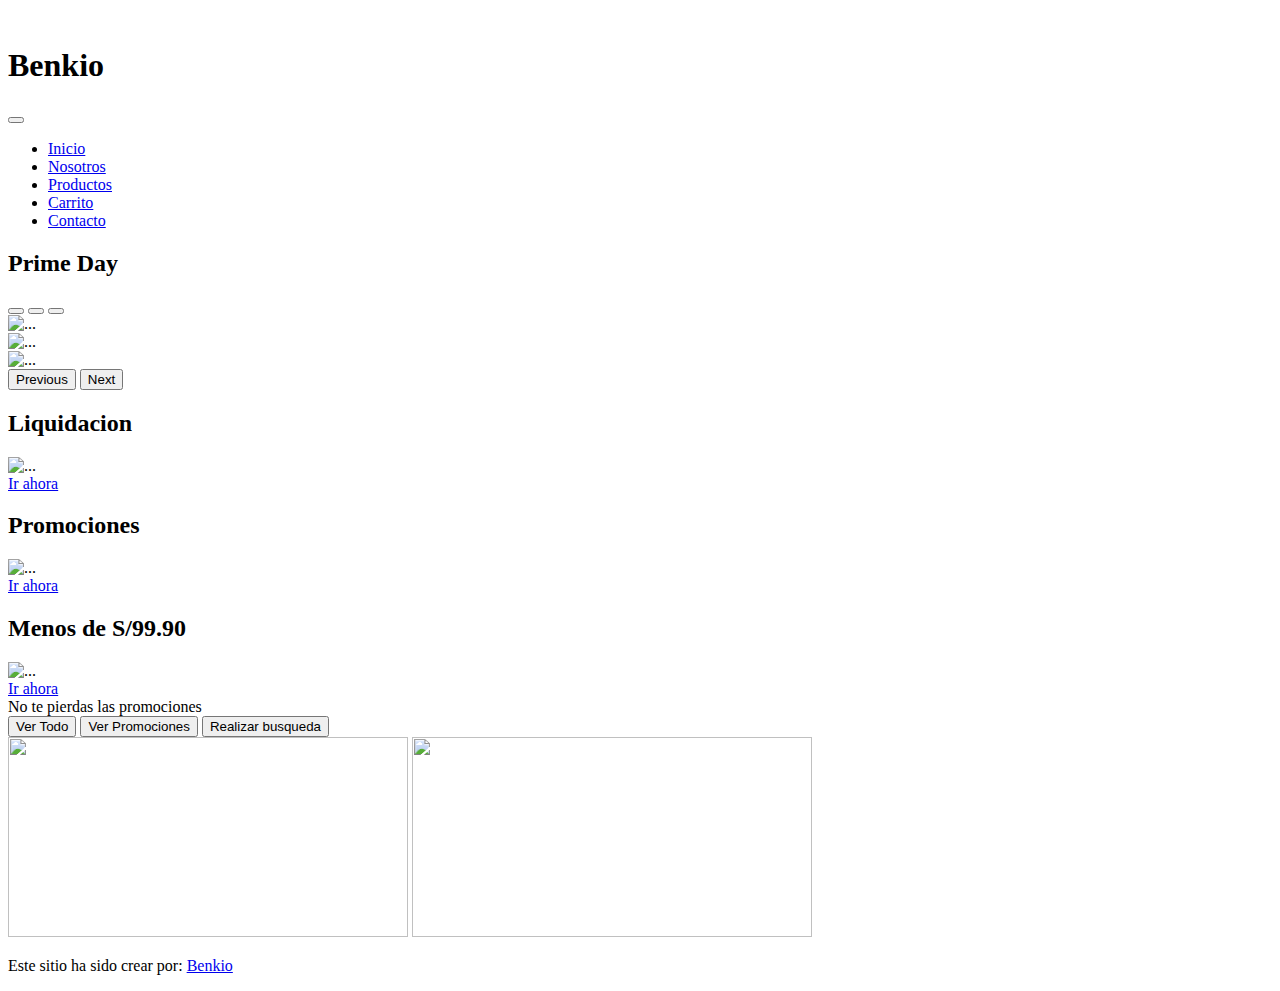
==== index.html @ 74c355e3 "modifique menu nav" ====
<!DOCTYPE html>

<html lang="en">

<head>

    <meta charset="UTF-8">
    <meta http-equiv="X-UA-Compatible" content="IE=edge">
    <meta name="viewport" content="width=device-width, initial-scale=1.0">

    <title>Benkio Tienda oficial</title>

    <link href="https://cdn.jsdelivr.net/npm/bootstrap@5.1.3/dist/css/bootstrap.min.css" rel="stylesheet" integrity="sha384-1BmE4kWBq78iYhFldvKuhfTAU6auU8tT94WrHftjDbrCEXSU1oBoqyl2QvZ6jIW3" crossorigin="anonymous">

    <link rel="shortcut icon" href="./imagenes/favicon.ico">

    <link rel="stylesheet" href="estilos.css">
</head>


<body>
    <main id="gridHome">
    <header class="headerFlex">
        <img src="imagenes/favicon.ico" class="logoHeader" alt="">
        <h1> Benkio</h1>
    </header>



    <nav class="navbar navbar-expand-lg navbar-light bg-light>
        
        <div class="container-fluid">
            <button class="navbar-toggler" type="button" data-bs-toggle="collapse" data-bs-target="#navbarNav" aria-controls="navbarNav" aria-expanded="false" aria-label="Toggle navigation">
              <span class="navbar-toggler-icon"></span>
            </button>
            <div class="collapse navbar-collapse" id="navbarNav">
              <ul class="navbar-nav">
                <li class="nav-item">
                  <a class="nav-link active" aria-current="page" href="./index.html">Inicio</a>
                </li>
                <li class="nav-item">
                  <a class="nav-link active" href="./paginas/Nosotros.html">Nosotros</a>
                </li>
                <li class="nav-item">
                  <a class="nav-link active" href="./paginas/Productos.html">Productos</a>
                </li>
                <li class="nav-item">
                    <a class="nav-link active" href="./paginas/Carrito.html">Carrito</a>
                  </li>
                  <li class="nav-item">
                    <a class="nav-link active" href="./paginas/contacto.html">Contacto</a>
                  </li>
              </ul>
            </div>
          </div>

    </nav>

    
        
        <section id="productos"  class="caja flexProductos">

            
            <article>
                <h2>Prime Day</h2>

               
            <div id="carouselExampleIndicators" class="carousel slide" data-bs-ride="carousel">
                <div class="carousel-indicators">
                  <button type="button" data-bs-target="#carouselExampleIndicators" data-bs-slide-to="0" class="active" aria-current="true" aria-label="Slide 1"></button>
                  <button type="button" data-bs-target="#carouselExampleIndicators" data-bs-slide-to="1" aria-label="Slide 2"></button>
                  <button type="button" data-bs-target="#carouselExampleIndicators" data-bs-slide-to="2" aria-label="Slide 3"></button>
                </div>
                <div class="carousel-inner">
                  <div class="carousel-item active">
                    <img src="./imagenes/amaz1.jpg" class="d-block w-100" alt="...">
                  </div>
                  <div class="carousel-item">
                    <img src="./imagenes/amaz3.jpg" class="d-block w-100" alt="...">
                  </div>
                  <div class="carousel-item">
                    <img src="./imagenes/amaz2.jpg" class="d-block w-100" alt="...">
                  </div>
                </div>
                <button class="carousel-control-prev" type="button" data-bs-target="#carouselExampleIndicators" data-bs-slide="prev">
                  <span class="carousel-control-prev-icon" aria-hidden="true"></span>
                  <span class="visually-hidden">Previous</span>
                </button>
                <button class="carousel-control-next" type="button" data-bs-target="#carouselExampleIndicators" data-bs-slide="next">
                  <span class="carousel-control-next-icon" aria-hidden="true"></span>
                  <span class="visually-hidden">Next</span>
                </button>
              </div>

            </article>


    
        </section>
        <section id="servicios"  class="caja flexProductos" >
            <article class="caja4">
                <h2>Liquidacion</h2>
                <div class="card" style="width: 18rem;">
                  <img src="./imagenes/liquidacion.jpeg" class="card-img-top" alt="...">
                  <div class="card-body">

                    <a href="#" class="btn btn-primary">Ir ahora</a>
                  </div>
                </div>

            </article>

            <article class="caja4">
              <h2>Promociones</h2>
              <div class="card" style="width: 18rem;">
                <img src="./imagenes/cmr.jpeg" class="card-img-top" alt="...">
                <div class="card-body">
                  <a href="#" class="btn btn-primary">Ir ahora</a>
                </div>
              </div>

          </article>
          <article class="caja4">
            <h2>Menos de S/99.90</h2>
            <div class="card" style="width: 18rem;">
              <img src="./imagenes/todo.jpeg" class="card-img-top" alt="...">
              <div class="card-body">
                <a href="#" class="btn btn-primary">Ir ahora</a>
              </div>
            </div>

        </article>
          
          

        
        </section>
    
      

        <aside>
    
            <div class="alert alert-success" role="alert">
               No te pierdas las promociones
              </div>
              <div class="spinner-grow text-primary" role="status">
              </div>
              <div class="btn-group" role="group" aria-label="Basic outlined example">
                <button type="button" class="btn btn-outline-primary">Ver Todo</button>
                <button type="button" class="btn btn-outline-primary">Ver Promociones</button>
                <button type="button" class="btn btn-outline-primary">Realizar busqueda</button>
              </div>
            <img class="amaz5" src="./imagenes/ofertas-promociones.png" width="400" height="200" alt="">
            <img class="amaz5" src="./imagenes/compra-por-categoria.png" width="400" height="200" alt="">
        
              
        
        </aside>
    </main>



    <footer>
        <p>Este sitio ha sido crear por: <a href="../Index.html"> Benkio </a></p>
    </footer>

    <script src="https://cdn.jsdelivr.net/npm/@popperjs/core@2.10.2/dist/umd/popper.min.js" integrity="sha384-7+zCNj/IqJ95wo16oMtfsKbZ9ccEh31eOz1HGyDuCQ6wgnyJNSYdrPa03rtR1zdB" crossorigin="anonymous"></script>
    <script src="https://cdn.jsdelivr.net/npm/bootstrap@5.1.3/dist/js/bootstrap.min.js" integrity="sha384-QJHtvGhmr9XOIpI6YVutG+2QOK9T+ZnN4kzFN1RtK3zEFEIsxhlmWl5/YESvpZ13" crossorigin="anonymous"></script>
</body>


</html>
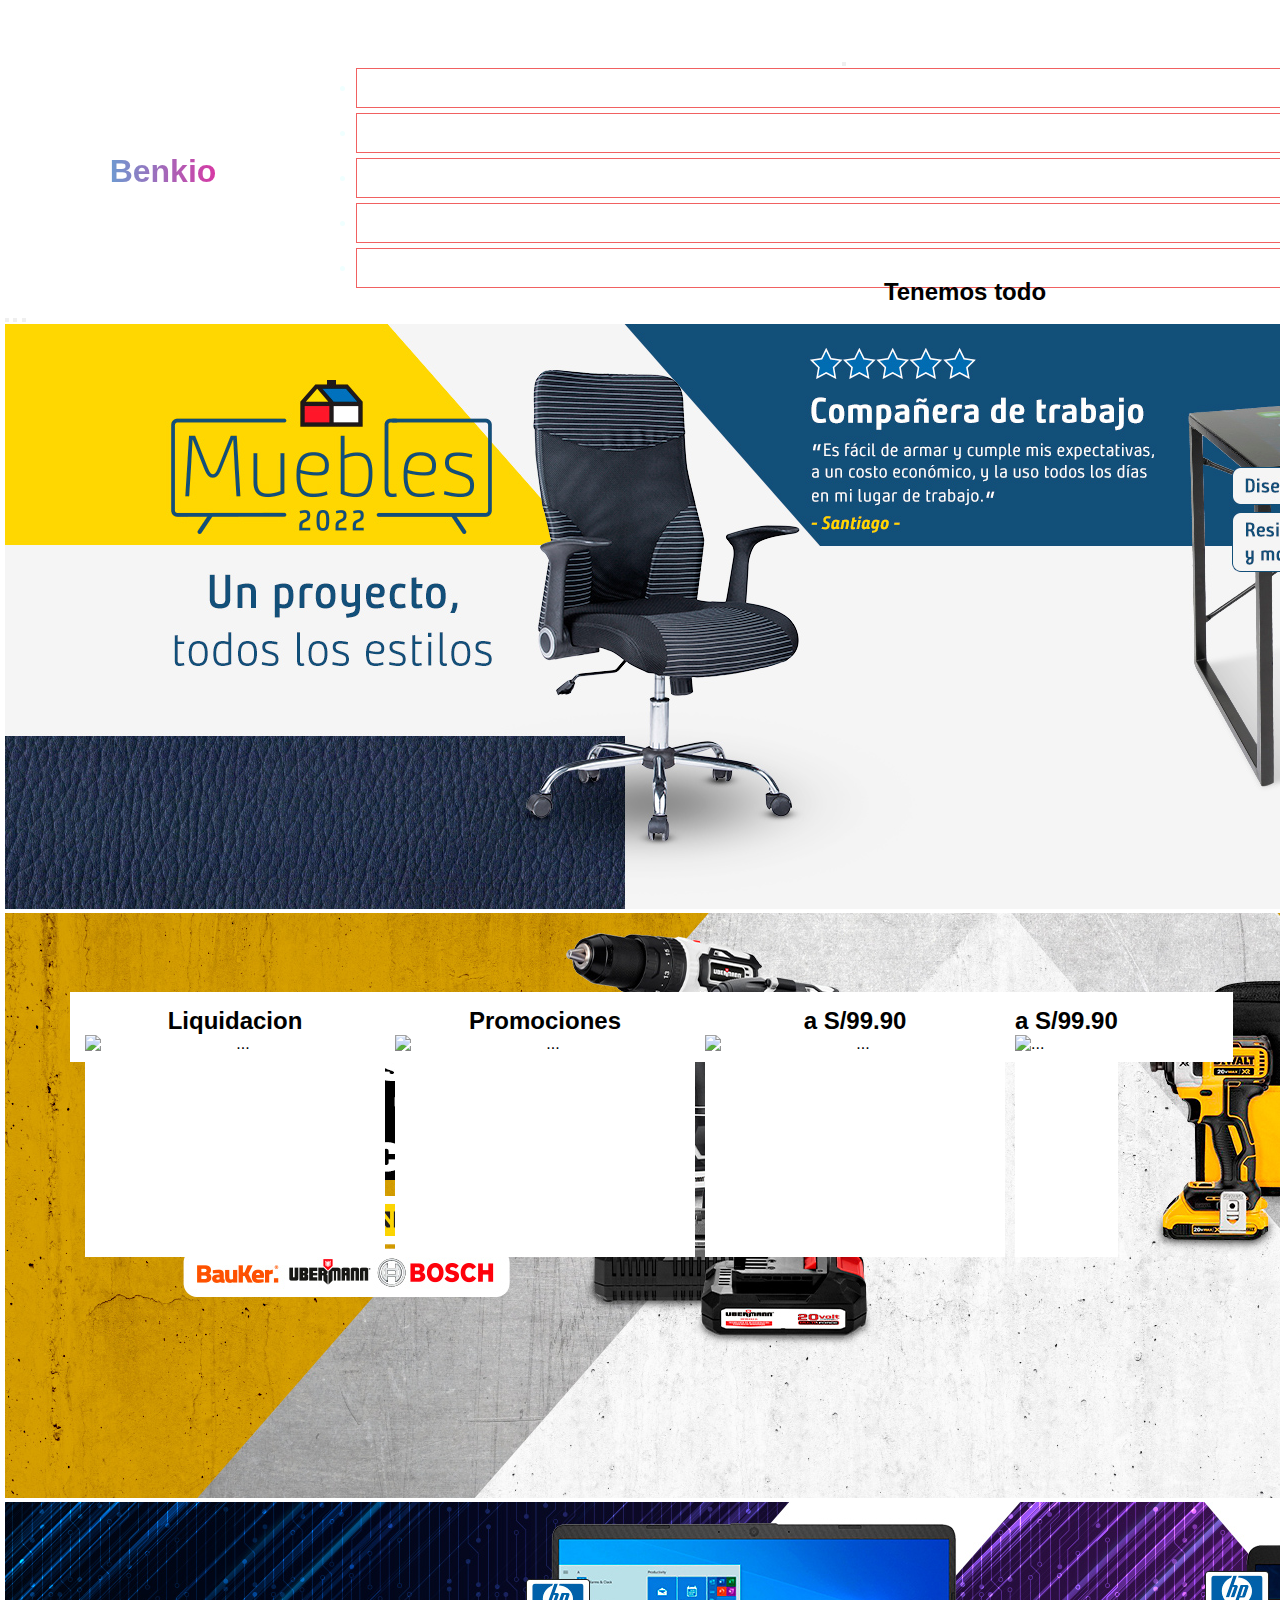
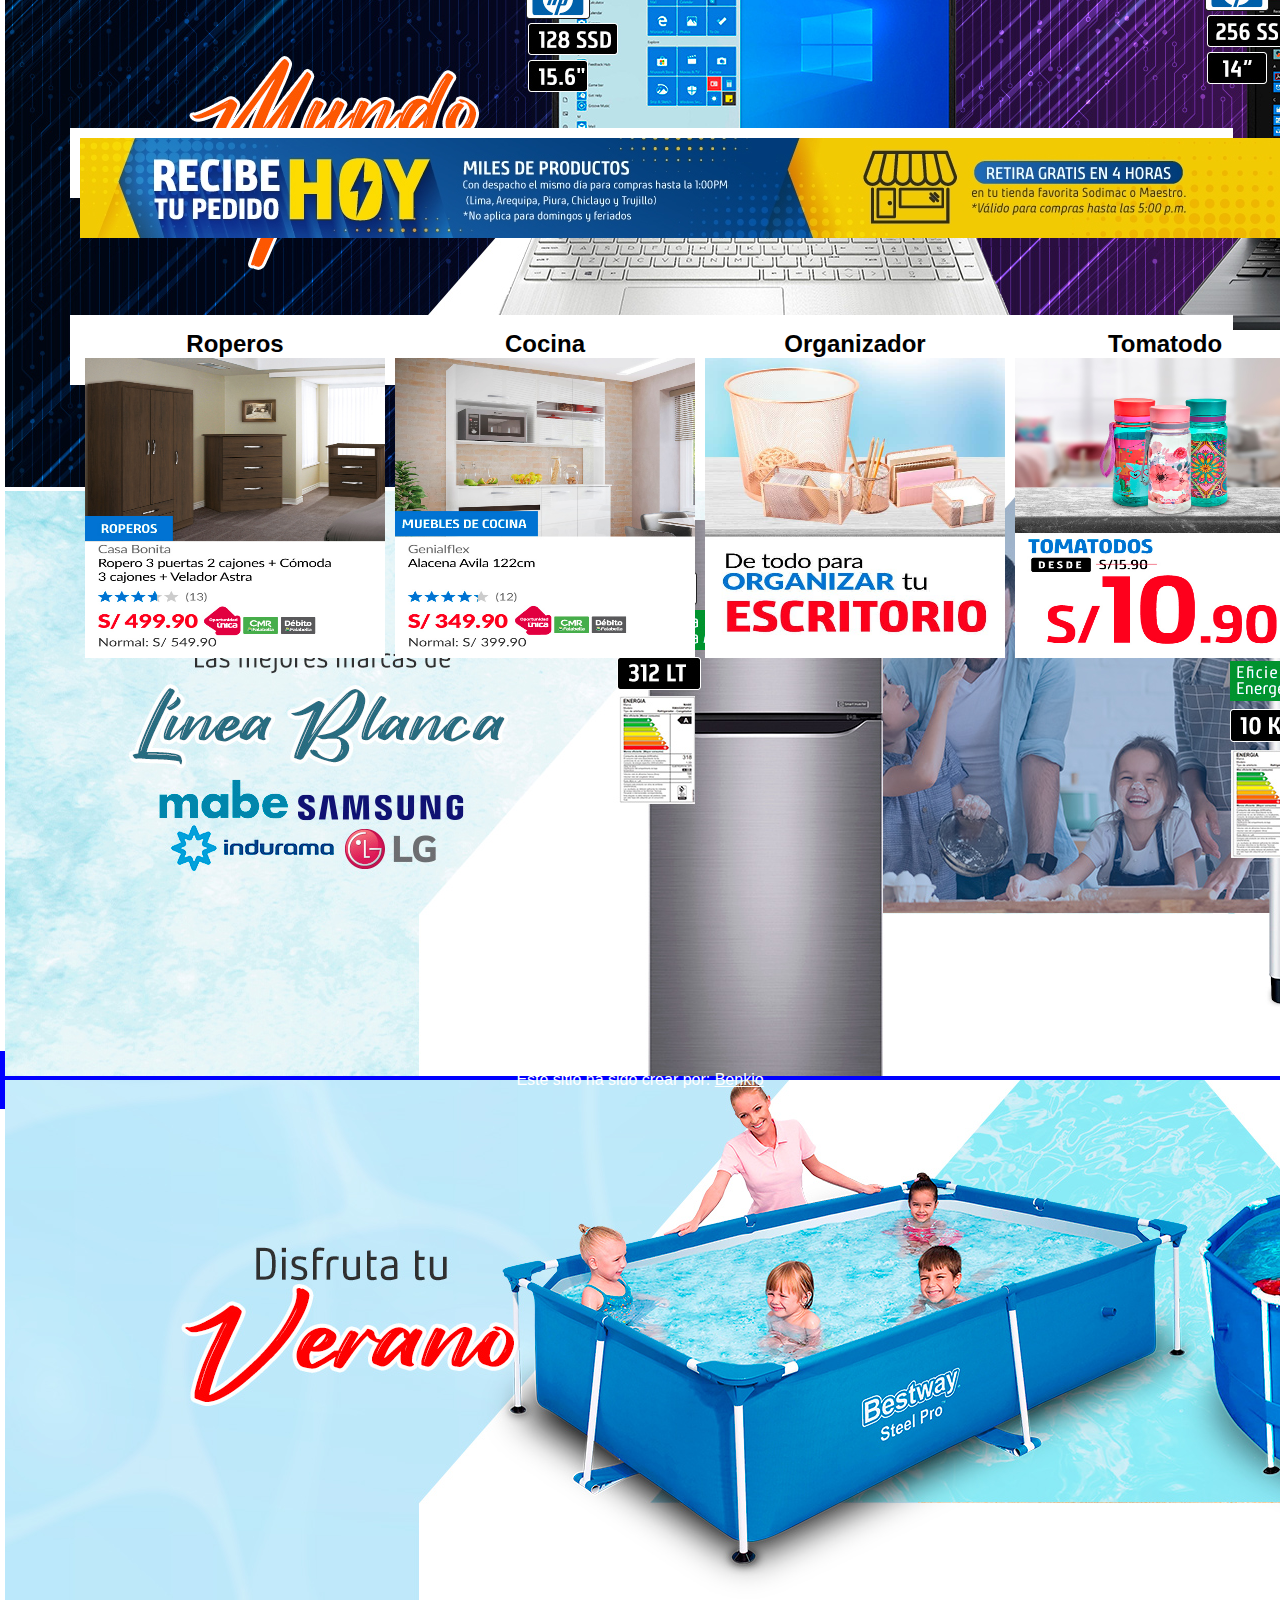
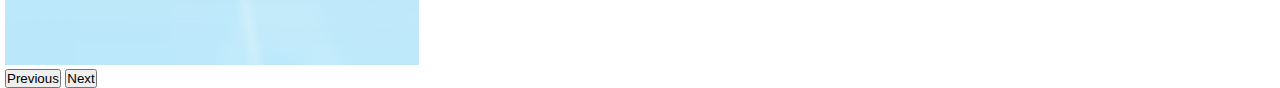
==== commit c9671157: "correcciones grid" ====
--- a/index.html
+++ b/index.html
@@ -39,13 +39,13 @@
                   <a class="nav-link active" aria-current="page" href="./index.html">Inicio</a>
                 </li>
                 <li class="nav-item">
-                  <a class="nav-link active" href="./paginas/Nosotros.html">Nosotros</a>
+                  <a class="nav-link active" href="./paginas/nosotros.html">Nosotros</a>
                 </li>
                 <li class="nav-item">
-                  <a class="nav-link active" href="./paginas/Productos.html">Productos</a>
+                  <a class="nav-link active" href="./paginas/productos.html">Productos</a>
                 </li>
                 <li class="nav-item">
-                    <a class="nav-link active" href="./paginas/Carrito.html">Carrito</a>
+                    <a class="nav-link active" href="./paginas/carrito.html">Carrito</a>
                   </li>
                   <li class="nav-item">
                     <a class="nav-link active" href="./paginas/contacto.html">Contacto</a>
@@ -62,7 +62,7 @@
 
             
             <article>
-                <h2>Prime Day</h2>
+                <h2>Tenemos todo</h2>
 
                
             <div id="carouselExampleIndicators" class="carousel slide" data-bs-ride="carousel">
@@ -73,13 +73,19 @@
                 </div>
                 <div class="carousel-inner">
                   <div class="carousel-item active">
-                    <img src="./imagenes/amaz1.jpg" class="d-block w-100" alt="...">
-                  </div>
-                  <div class="carousel-item">
-                    <img src="./imagenes/amaz3.jpg" class="d-block w-100" alt="...">
-                  </div>
-                  <div class="carousel-item">
-                    <img src="./imagenes/amaz2.jpg" class="d-block w-100" alt="...">
+                    <img src="./imagenes/mueble_marzo.jpg" class="d-block w-100" alt="...">
+                  </div>
+                  <div class="carousel-item">
+                    <img src="./imagenes/herramientas_marzo.jpg" class="d-block w-100" alt="...">
+                  </div>
+                  <div class="carousel-item">
+                    <img src="./imagenes/laptops_marzo.jpg" class="d-block w-100" alt="...">
+                  </div>
+                  <div class="carousel-item">
+                    <img src="./imagenes/lb_marzo.jpg" class="d-block w-100" alt="...">
+                  </div>
+                  <div class="carousel-item">
+                    <img src="./imagenes/verano_marzo.jpg" class="d-block w-100" alt="...">
                   </div>
                 </div>
                 <button class="carousel-control-prev" type="button" data-bs-target="#carouselExampleIndicators" data-bs-slide="prev">
@@ -97,71 +103,96 @@
 
     
         </section>
-        <section id="servicios"  class="caja flexProductos" >
+        <section id="servicios"  class="caja flexProductos pruebaMargen">
+            <article class="caja3">
+                <h2>Liquidacion</h2>
+              
+                  <img src="./imagenes/liquidacion.jpeg" width="300" height="300" class="responsive responsiveMob" style="display:block" alt="...">
+              
+
+            </article>
+          </br>
+            <article class="caja3">
+              <h2>Promociones</h2>
+            
+                <img src="./imagenes/cmr.jpeg" width="300" height="300" class="responsive responsiveMob" style="display:block" alt="...">
+              
+          </article>
+        </br>
+          <article class="caja3">
+            <h2>a S/99.90</h2>
+              <img src="./imagenes/todo.jpeg" width="300" height="300" class="responsive responsiveMob" style="display:block" alt="...">
+             
+        </article>
+      </br>
+        <article class="caja3">
+          <h2>a S/99.90</h2>
+        
+            <img src="./imagenes/todo.jpeg" width="300" height="300" class="responsive responsiveMob"  alt="...">
+         
+
+        </article>
+    </article>
+          
+
+  </section>
+        
+  <section id="banners"  class="caja flexProductos pruebaMargen">
+ 
+    <img src="./imagenes/recibelo_hoy.jpg" width="2000px" height="100px" class="responsive2"alt="prueba">
+
+
+
+
+
+
+  </section>
+   
+  <section id="destacados"  class="caja flexProductos pruebaMargen">
+ 
+   <article class="caja4">
+                <h2>Roperos</h2>
+
+                  <img src="./imagenes/destacados_muebles.jpg" width="300" height="300" class="responsive" alt="..."> </br>
+            
+            </article>
             <article class="caja4">
-                <h2>Liquidacion</h2>
-                <div class="card" style="width: 18rem;">
-                  <img src="./imagenes/liquidacion.jpeg" class="card-img-top" alt="...">
-                  <div class="card-body">
-
-                    <a href="#" class="btn btn-primary">Ir ahora</a>
-                  </div>
-                </div>
-
-            </article>
-
-            <article class="caja4">
-              <h2>Promociones</h2>
-              <div class="card" style="width: 18rem;">
-                <img src="./imagenes/cmr.jpeg" class="card-img-top" alt="...">
-                <div class="card-body">
-                  <a href="#" class="btn btn-primary">Ir ahora</a>
-                </div>
-              </div>
-
+              <h2>Cocina</h2>
+              
+                <img src="./imagenes/destacados_muebles_cocina.jpg" width="300" height="300" class="responsive" alt="..."> </br>
+                
+             
           </article>
+
+
           <article class="caja4">
-            <h2>Menos de S/99.90</h2>
-            <div class="card" style="width: 18rem;">
-              <img src="./imagenes/todo.jpeg" class="card-img-top" alt="...">
-              <div class="card-body">
-                <a href="#" class="btn btn-primary">Ir ahora</a>
-              </div>
-            </div>
+            <h2>Organizador</h2>
+            
+              <img src="./imagenes/destacados_orga_escritorio.jpeg" width="300" height="300" class="responsive" alt="..."> </br>
+             
+           
 
         </article>
+     
+        <article class="caja4">
+          <h2>Tomatodo</h2>
+         
+            <img src="./imagenes/destacados_tomatodo.jpg" width="300" height="300" class="responsive" alt="..."> </br>
           
-          
-
-        
-        </section>
-    
-      
-
-        <aside>
-    
-            <div class="alert alert-success" role="alert">
-               No te pierdas las promociones
-              </div>
-              <div class="spinner-grow text-primary" role="status">
-              </div>
-              <div class="btn-group" role="group" aria-label="Basic outlined example">
-                <button type="button" class="btn btn-outline-primary">Ver Todo</button>
-                <button type="button" class="btn btn-outline-primary">Ver Promociones</button>
-                <button type="button" class="btn btn-outline-primary">Realizar busqueda</button>
-              </div>
-            <img class="amaz5" src="./imagenes/ofertas-promociones.png" width="400" height="200" alt="">
-            <img class="amaz5" src="./imagenes/compra-por-categoria.png" width="400" height="200" alt="">
-        
-              
-        
-        </aside>
+         
+
+      </article>
+    </article>
+
+
+  </section>
+
     </main>
 
 
 
     <footer>
-        <p>Este sitio ha sido crear por: <a href="../Index.html"> Benkio </a></p>
+        <p>Este sitio ha sido crear por: <a href="../index.html"> Benkio </a></p>
     </footer>
 
     <script src="https://cdn.jsdelivr.net/npm/@popperjs/core@2.10.2/dist/umd/popper.min.js" integrity="sha384-7+zCNj/IqJ95wo16oMtfsKbZ9ccEh31eOz1HGyDuCQ6wgnyJNSYdrPa03rtR1zdB" crossorigin="anonymous"></script>
--- a/estilos.css
+++ b/estilos.css
@@ -0,0 +1,550 @@
+
+* {
+    margin: 0;
+    padding: 0;
+    font-family: sans-serif;
+}
+
+
+body {
+    background-color: rgb(255, 255, 255);
+
+}
+
+
+header {
+    background-image: linear-gradient(to right, cyan, deeppink);
+    background-size: 100%;
+    -webkit-background-clip: text;
+    background-clip: text;
+    -webkit-text-fill-color: transparent;
+}
+
+li {
+    background-color: rgb(255, 255, 255);
+    margin-bottom: 5px;
+    padding: 10px 20px;
+    text-align: center;
+    border: solid 1px rgb(241, 97, 97);
+
+}
+
+li:hover {
+    border-left: solid 5px pink;
+    background-color: rgb(238, 29, 29);
+}
+
+section {
+    padding: 5px;
+}
+
+.pruebaMargen {
+    margin-left: 70px;
+    padding: 10px;
+    margin-right: 50px;
+    margin-bottom: 20px;
+}
+
+aside {
+    height: 50px;
+}
+
+
+
+p {
+    color: rgb(37, 39, 27);
+
+}
+
+
+main h1 {
+    color:orangered
+}
+main h2 {
+    text-align: center;
+}
+main h3 {
+    color:orangered
+}
+
+body h1 {
+    color:rgb(255, 0, 0)
+}
+
+
+nav {
+    background-color: rgb(255, 255, 255);
+    color: azure;
+    text-align: center;
+    width: 100%;
+    padding: 50px;
+
+}
+
+.border {
+    background-color: rgb(248, 252, 255);
+    border:#d3d3d3;
+}
+
+footer {
+    background-color: blue;
+    text-align: center;
+    padding: 20px;
+
+
+}
+
+.colorT {
+    color: red;
+}
+
+footer p {
+    color: white;
+
+}
+
+a {
+    color: rgb(229, 255, 0);
+}
+
+.amaz1 {
+    border-radius: 40px;
+    border:solid 10px rgb(255, 255, 255);
+    display: block;
+    margin-left: auto;
+    margin-right: auto;
+    width: 250px;
+    height: 200px;
+}
+
+.amaz2 {
+    border-radius: 40px;
+    border:solid 10px rgb(255, 255, 255);
+    display: block;
+    margin-left: auto;
+    margin-right: auto;
+    width: 250px;
+    height: 200px;
+}
+
+.amaz3 {
+    border-radius: 40px;
+    border:solid 10px rrgb(255, 255, 255);
+    display: block;
+    margin-left: auto;
+    margin-right: auto;
+    width: 250px;
+    height: 200px;
+
+}
+
+.amaz4 {
+    border-radius: 40px;
+    border:solid 10px rgb(255, 255, 255);
+    display: block;
+    margin-left: auto;
+    margin-right: auto;
+    width: 250px;
+    height: 200px;
+
+}
+.amaz5 {
+    border-radius: 40px;
+    display: block;
+    margin-left: auto;
+    margin-right: auto;
+    width: 250px;
+    height: 250px;
+    background-color: rgb(255, 255, 255);
+
+}
+
+section article p {
+    text-align: center;
+    background-color: rgb(255, 255, 255);
+    
+}
+
+section article img {
+    text-align: center;
+}
+
+section article h2 {
+    text-align: center;
+}
+
+
+.caja {
+    background-color: rgb(255, 255, 255);
+    height: 50px;
+}
+
+
+.caja2 {
+    background-color: rgb(253, 253, 253);
+    margin:5px 5px 5px 5px;
+    height: 50px;
+}
+
+
+.caja3 {
+    background-color: rgb(255, 255, 255);
+    margin:5px 5px 5px 5px;
+    height: 250px;
+}
+
+.caja4 {
+    background-color: rgb(255, 255, 255);
+    margin:5px 5px 5px 5px;
+    height: 250px;
+
+}
+
+section article h3 {
+    color: white
+}
+
+article {
+    margin-top: -120px;
+}
+
+.headerFlex {
+    display: flex;
+    flex-flow: row wrap;
+    justify-content: center;
+    align-items: center;
+
+}
+
+
+.menuFlex {
+
+    display:flex;
+    flex-direction: column;
+
+
+}
+
+
+.flexProductos {
+    display: flex;
+}
+
+
+
+.logoHeader {
+    width: 50px;
+    margin: 0 10px;
+}
+
+
+h3 {
+    text-align: center;
+}
+
+aside {
+    text-align: center;
+}
+
+.titulo-animado {
+    animation-name: titulo;
+    animation-duration: 5s;
+    animation-iteration-count: 1;
+    animation-delay:0;
+}
+
+@keyframes titulo {
+    from {
+        transform: translateX(2000px);
+        opacity: 0;
+        color:deeppink;
+    }
+
+    to  {
+        transform: translateX(0px);
+        color: deeppink;
+
+    }
+}
+
+
+.caja-animada1 {
+    animation-name: caja1;
+    animation-duration: 2s;
+    animation-iteration-count: 1;
+    animation-delay:0;
+}
+
+@keyframes caja1 {
+    from {
+        transform: translateX(2000px);
+        opacity: 0;
+        color:rgb(0, 0, 0);
+    }
+
+    to  {
+        transform: translateX(0px);
+        color:deeppink;
+
+    }
+}
+
+#gridAreas {
+    display: grid;
+    /* 3 columnas y 4 filas */
+    grid-template-areas: 
+    "cabeza menu menu"/* fila 1 */
+    "productos productos productos"
+    "servicios servicios servicios"/* fila 2 */
+    "pie pie pie"/* fila 3 */;
+
+    grid-template-columns: 20% 25% 30% 30%;
+    grid-template-rows: 80px 400px 400px 50px;
+    grid-column-gap: 100px;
+    grid-row-gap: 20px;
+}
+
+#gridCarrito {
+    display: grid;
+    /* 3 columnas y 4 filas */
+    grid-template-areas: 
+    "cabeza menu menu"/* fila 1 */
+    "lateral productos productos"
+    "lateral productos productos"
+    "lateral productos productos"/* fila 2 */
+    "pie pie pie"/* fila 3 */;
+
+    grid-template-columns: 20% 25% 20% 20%;
+    grid-template-rows: 1fr 5fr fr 1fr;
+    grid-column-gap: 100px;
+    grid-row-gap: 20px;
+}
+
+#gridHome {
+    display: grid;
+    /* 3 columnas y 4 filas */
+    grid-template-areas: 
+    "cabeza menu menu menu"/* fila 1 */
+    "productos productos productos productos"
+    "servicios servicios servicios servicios"/* fila 2 */
+    "banners banners banners banners"
+    "destacados destacados destacados destacados"
+    "pie pie pie pie"/* fila 3 */;
+
+    grid-template-columns: 20% 25% 23.5% 20%;
+    grid-template-rows: 2.5fr 4fr 5fr 1fr 3fr 2fr;
+    grid-column-gap: 50px;
+    grid-row-gap: 50px;
+}
+
+/*Nombrar cada area */
+header {
+    grid-area: cabeza;
+ }
+ footer {
+    grid-area: pie;
+ }
+ section#productos {
+    grid-area: productos;     
+ }
+ section#servicios {
+    grid-area: servicios;     
+ }
+
+ section#banners {
+    grid-area: banners;     
+ }
+
+ section#destacados {
+    grid-area: destacados;     
+ }
+
+ nav {
+    grid-area: menu;
+ }
+ aside {
+    grid-area: lateral;
+ }
+
+ a:link {
+    color: rgb(255, 255, 255);
+}
+a:hover {
+    color: rgb(0, 56, 241);
+}
+a:visited {
+    color: rgb(255, 245, 246);
+}
+img {
+    margin-left: 0;
+}
+
+.gridRepetitivo {
+    display: grid;
+    grid-template-columns: 2fr repeat(12, 1fr) 20%;
+    grid-template-rows: repeat(12, 1fr)
+
+}
+
+
+
+
+ @media (min-width: 481px) and (max-width: 1023px){
+
+    #gridHome {
+        display: grid;
+        /* 3 columnas y 4 filas */
+        grid-template-areas: 
+        "cabeza cabeza cabeza menu"/* fila 1 */
+        "productos productos productos productos"
+        "servicios servicios servicios servicios"/* fila 2 */
+        "banners banners banners banners"
+        "destacados destacados destacados destacados"
+        "pie pie pie pie"/* fila 3 */;
+    
+        grid-template-columns: 20% 25% 23.5% 20%;
+        grid-template-rows: 2.5fr 2fr 5fr 1fr 5fr;
+        grid-column-gap: 50px;
+        grid-row-gap: 50px;
+    }
+    
+
+    .menuFlex {
+
+        display:flex;
+        flex-direction: row;
+    
+    }
+
+
+  
+    li {
+        padding: 15px;
+        width: 100px;
+    }
+    li:hover {
+        border-left: solid 5px pink;
+        background-color: rgb(230, 77, 158);
+    }
+    
+    nav {
+        background-color: rgb(255, 255, 255);
+        color: azure;
+        text-align: center;
+        width: 100%;
+        padding: 0px;
+    }
+
+    .pruebaMargen {
+        margin-left: 20px;
+        padding: 10px;
+        margin-right: 50px;
+        margin-bottom: 20px;
+    }
+
+    .responsive {
+        width: 100%;
+        height: 300px;
+    }
+    
+    .responsive2 {
+        width: 100%;
+        height: 100px;
+    }
+
+    #gridAreas {
+        display: grid;
+        /* 3 columnas y 4 filas */
+        grid-template-areas: 
+        "cabeza menu menu"/* fila 1 */
+        "productos productos productos"
+        "servicios servicios servicios"/* fila 2 */
+        "pie pie pie"/* fila 3 */;
+    
+        grid-template-columns: 20% 25% 30% 30%;
+        grid-template-rows: 80px 400px 400px;
+        grid-column-gap: 50px;
+        grid-row-gap: 20px;
+    }
+
+
+}
+
+@media (max-width: 480px){
+    /* GRID por AREAS */
+    #gridHome {
+        display: grid;
+        /* 3 columnas y 4 filas */
+        grid-template-areas: 
+        "cabeza"/* fila 1 */ 
+        "menu"
+        "productos"
+        "servicios"
+        "banners"
+        "destacados"
+        "pie"/* fila 4 */
+        ;
+        /* Tamaño */
+        grid-template-columns: 100%;
+        grid-template-rows: 80px 50px 50px 1200px 50px 1200px 50px;
+        grid-column-gap: 10px;
+        grid-row-gap: 30px;
+    }
+
+    .flexProductos {
+        display: flex;
+        flex-direction: column;
+    }
+    img {
+        padding: 5px;
+        justify-content: space-between;
+    }
+    
+
+    nav {
+        background-color: rgb(255, 255, 255);
+        color: azure;
+        text-align: center;
+        padding: 25px;
+        margin-bottom: 120px;
+    }
+
+    header {
+        text-align: center;
+        height: 100px;
+    }
+
+    .responsive {
+        width: 100%;
+        height: 300px;
+        }
+    
+    .responsive2 {
+        width: 100%;
+        height: 100px;
+    }
+
+
+    .pruebaMargen {
+        margin-left: 20px;
+        padding: 10px;
+        margin-right: 50px;
+        margin-bottom: 80px;
+        height: 50px;
+    }
+
+    .responsiveMob {
+        display: inline-block;
+    }
+
+    .cajaLiquidacion {
+        padding: 20px;
+    }
+
+    article {
+        padding: 10px;
+        margin: 5x 5px 5px 5px;
+        justify-content: space-between;
+    }
+
+ }